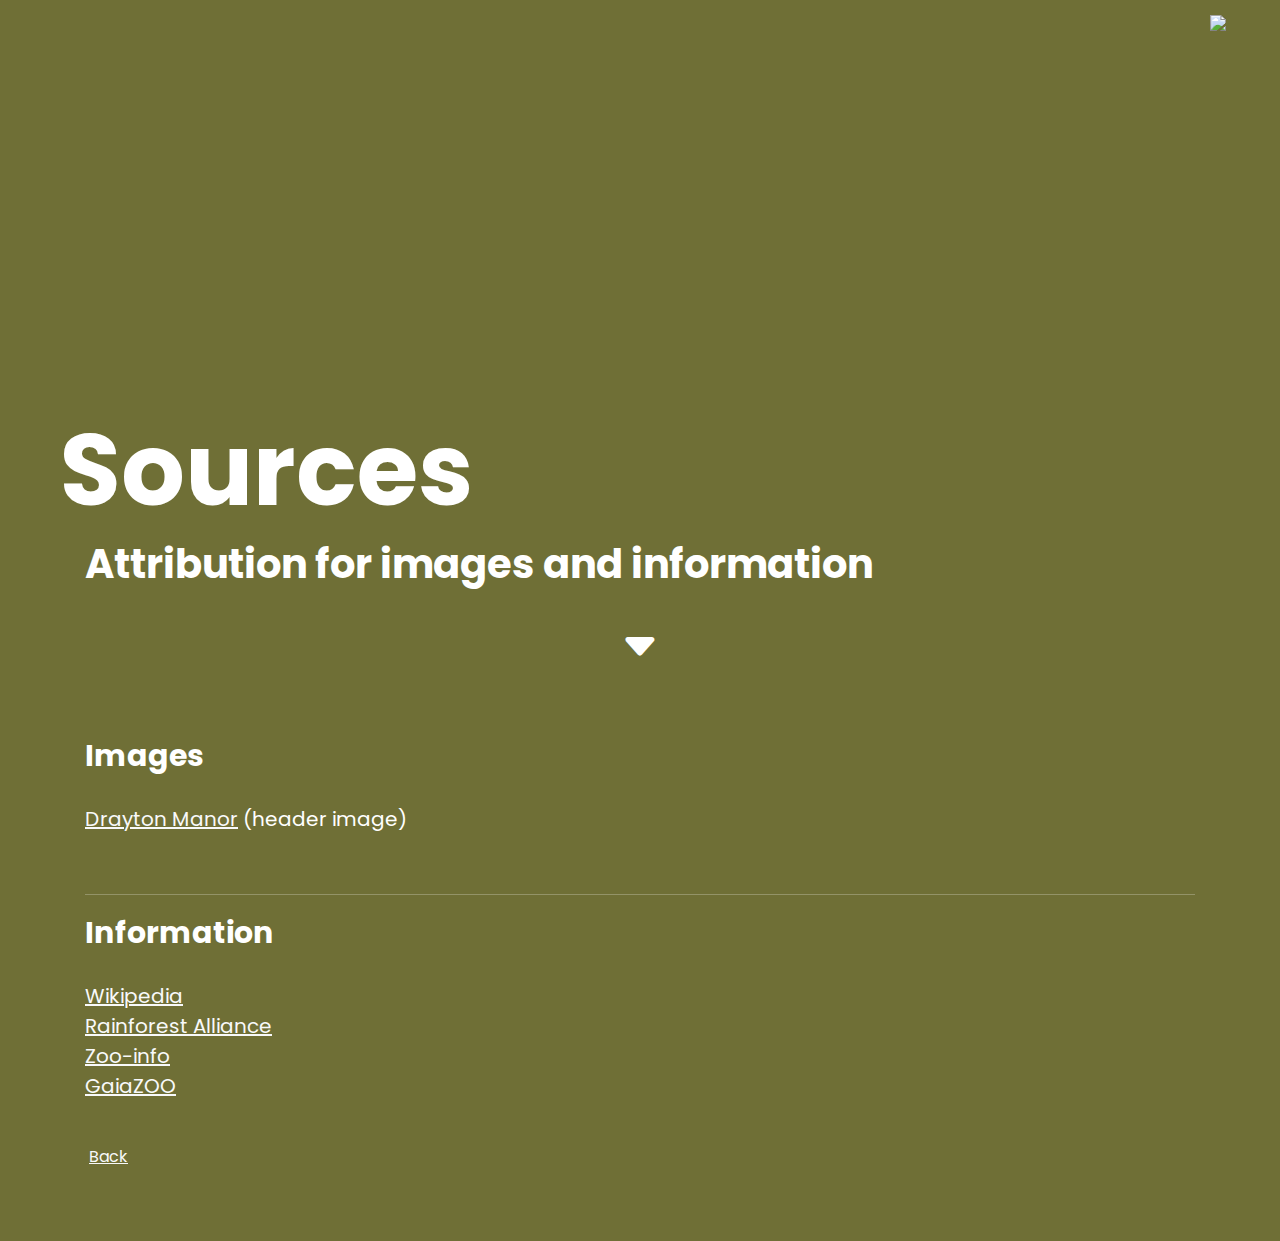
==== sources.html @ 3b5bebba "added sources" ====
<!DOCTYPE html>
<html>

<head>
    <meta charset="utf-8">
    <meta http-equiv="X-UA-Compatible" content="IE=edge">
    <title>Capybara</title>
    <meta name="description" content="">
    <meta name="viewport" content="width=device-width, initial-scale=1">
    <link rel="stylesheet" href="style/main.css">
    <link rel="shortcut icon" href="https://potatodonkey.eu/assets/logo-black.svg">
</head>

<body>
    <div class="container-fluid bg-capy">
        <a href="https://potatodonkey.eu/" title="potato donkey" target="_blank"><img src="https://potatodonkey.eu/assets/logo-white.svg" class="logo"></a>
        <div class="gradient"></div>
    </div>
    <div class="container bg-bg pt-2 text-white">
        <div class="row">
            <h1 class="title-big">Sources</h1>
            <h2 class="title-small">Attribution for images and information</h2>
        </div>
        <div class="row pt-3 fs-2 text-center">
            <i class="bi bi-caret-down-fill" id="scroll-arrow"></i>
        </div>
        <div class="row pt-5">
            <h4>Images</h4>
            <p>
                <ul class="list-unstyled">
                    <li><a class="link-light" href="https://www.draytonmanor.co.uk/fileadmin/user_upload/drayton_manor/capybara.jpg">Drayton Manor</a> (header image)</li>
                </ul>
            </p>
        </div>
        <hr>
        <div class="row">
            <h4>Information</h4>
            <p>
                <ul class="list-unstyled">
                    <li><a class="link-light" href="https://en.wikipedia.org/wiki/Capybara">Wikipedia</a></li>
                    <li><a class="link-light" href="https://www.rainforest-alliance.org/species/capybara/">Rainforest Alliance</a></li>
                    <li><a class="link-light" href="https://zoo-info.nl/capibara">Zoo-info</a></li>
                    <li><a class="link-light" href="https://www.gaiazoo.nl/bezoekers/ontdek-de-zoo/van-aap-tot-zebra/overig/capibara/">GaiaZOO</a></li>
                </ul>
            </p>
        </div>
    </div>

    <div class="footer">
        <div class="container">
            <ul>
                <li><a href="/" class="link-light">Back</a></li>
            </ul>
        </div>
    </div>

    <script src="scroll.js" type="text/javascript" defer></script>
</body>

</html>
---- style/main.css ----
@import url('https://fonts.googleapis.com/css2?family=Poppins:wght@400;500;700&display=swap');
@import url('https://cdn.jsdelivr.net/npm/bootstrap@5.1.3/dist/css/bootstrap.min.css');
@import url("https://cdn.jsdelivr.net/npm/bootstrap-icons@1.9.1/font/bootstrap-icons.css");

:root {
    --bg-colour: #6f6f36;
    --header-height: 20em;
    --bg-image: url('../img/header.jpg');
    font-size: 1.25em;
}

html {
    background-color: var(--bg-colour);
    scroll-behavior: smooth;
}

body {
    background-color: var(--bg-colour);
}

* {
    font-family: 'Poppins', sans-serif;
}

h1, h2, h3, h4, h5, h6 {
    font-family: 'Poppins', sans-serif;
    font-weight: bold;
}

div.bg-capy {
    background-image: var(--bg-image);
    background-repeat: no-repeat;
    background-size: cover;
    background-position: top;
    height: var(--header-height);
    padding: 0;
    margin: 0;
    z-index: 1;
}

div.bg-capy .gradient {
    height: var(--header-height);
    width: 100%;
    background-color: black;
    position: absolute;
    top: 0;
    left: 0;
    background: rgb(0,0,0);
    background: linear-gradient(180deg, rgba(0,0,0,0) 0%, var(--bg-colour) 100%);
    z-index: 2; 
}

.bg-bg {
    background-color: var(--bg-colour);
}

.title-big {
    font-size: 5rem;
    margin-left: -0.25em;
}

#scroll-arrow {
    transition: 0.2s ease-in-out;
}

.img-border {
    box-shadow: 0 0 50px white;
    border-radius: 1em;
    border: 2px solid white;
}

.footer {
    background-color: var(--bg-colour);
    height: 5em;
}

.footer .container ul {
    list-style-type: none;
    margin: 0;
    padding: 0;
    overflow: hidden;
}

.footer .container ul li {
    float: left;
    padding: 0.25em;
    font-size: 0.8rem;
}

.logo {
    position: absolute;
    top: 0.75em;
    right: 0.75em;
    width: 5ex;
    z-index: 99;
}

@media screen and (max-width: 768px) {
    .logo {
        right: auto;
        left: 0.75em;
    }
    .title-big {
        font-size: 2.5rem;
        margin: 0;
    }

    .title-small {
        font-size: 1.75rem;
    }

    div.bg-capy {
        background-position: left;
    }
}
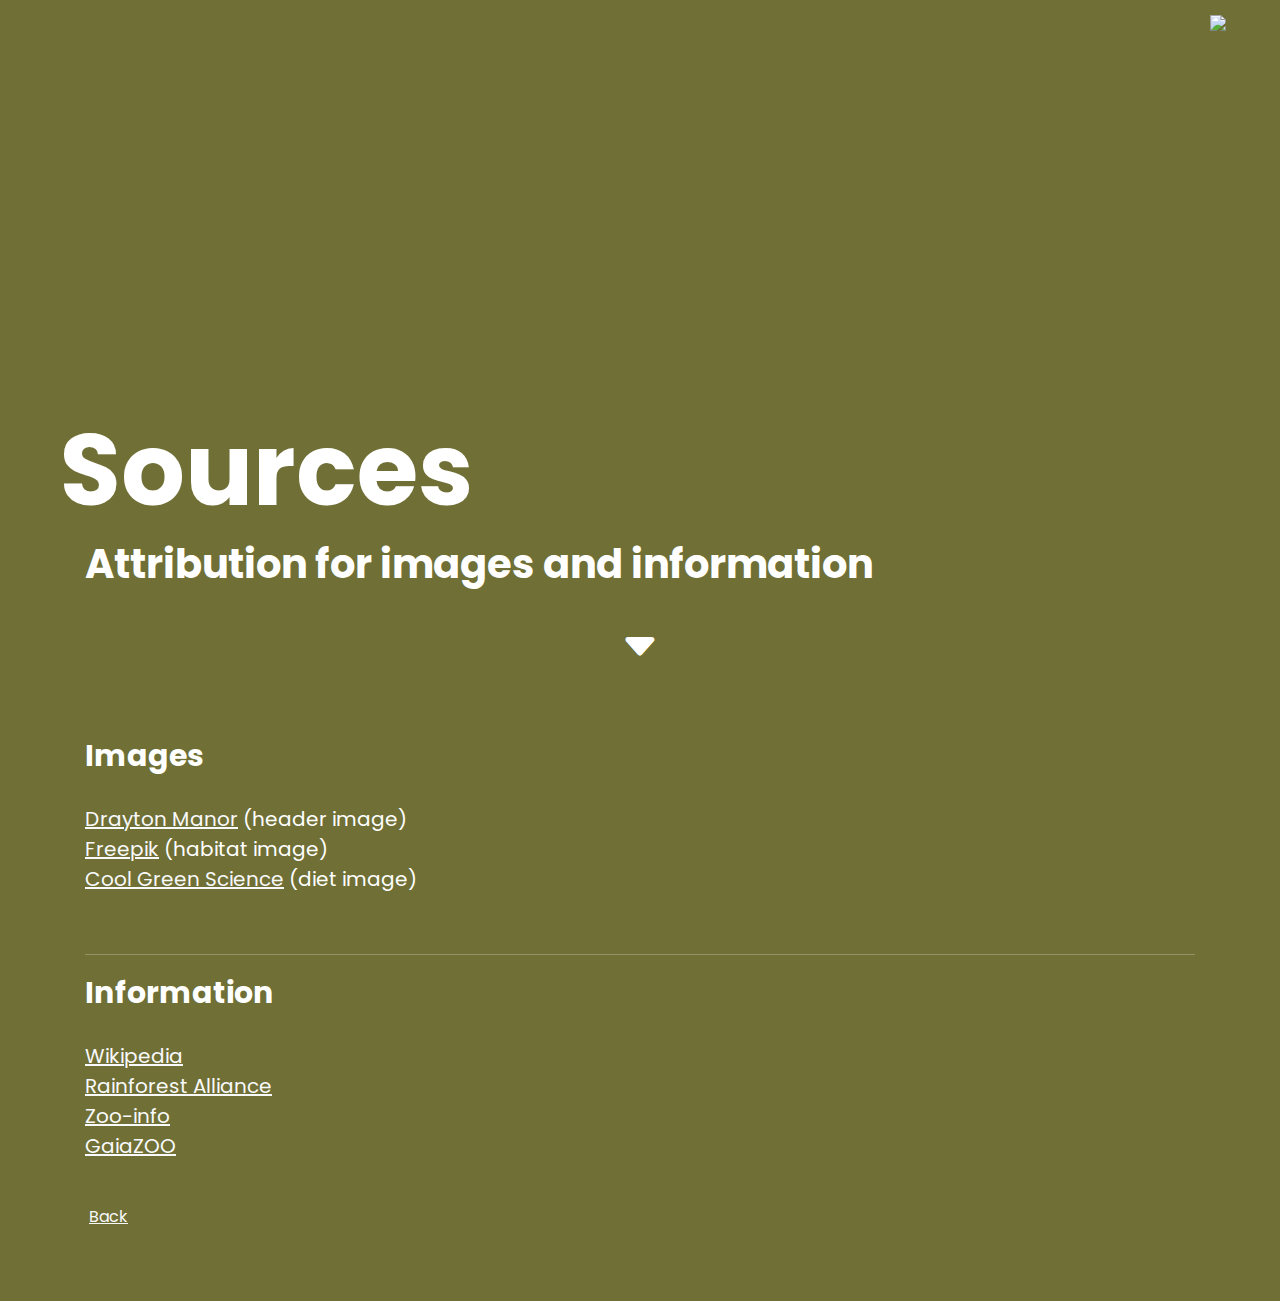
==== commit 0c755148: "added some zoos" ====
--- a/sources.html
+++ b/sources.html
@@ -4,16 +4,17 @@
 <head>
     <meta charset="utf-8">
     <meta http-equiv="X-UA-Compatible" content="IE=edge">
-    <title>Capybara</title>
+    <title>Zoos | Capybara</title>
     <meta name="description" content="">
     <meta name="viewport" content="width=device-width, initial-scale=1">
     <link rel="stylesheet" href="style/main.css">
-    <link rel="shortcut icon" href="https://potatodonkey.eu/assets/logo-black.svg">
+    <link rel="shortcut icon" href="https://ptdk.nl/assets/logo-black.svg">
 </head>
 
 <body>
     <div class="container-fluid bg-capy">
-        <a href="https://potatodonkey.eu/" title="potato donkey" target="_blank"><img src="https://potatodonkey.eu/assets/logo-white.svg" class="logo"></a>
+        <a href="https://ptdk.nl/" title="potato donkey" target="_blank"><img
+                src="https://ptdk.nl/assets/logo-white.svg" class="logo"></a>
         <div class="gradient"></div>
     </div>
     <div class="container bg-bg pt-2 text-white">
@@ -28,7 +29,15 @@
             <h4>Images</h4>
             <p>
                 <ul class="list-unstyled">
-                    <li><a class="link-light" href="https://www.draytonmanor.co.uk/fileadmin/user_upload/drayton_manor/capybara.jpg">Drayton Manor</a> (header image)</li>
+                    <li><a class="link-light"
+                            href="https://www.draytonmanor.co.uk/fileadmin/user_upload/drayton_manor/capybara.jpg">Drayton
+                            Manor</a> (header image)</li>
+                    <li><a class="link-light"
+                            href="https://www.freepik.com/free-photo/grey-capybara-standing-field-green-grass-water_11183170.htm">Freepik</a>
+                        (habitat image)</li>
+                    <li><a class="link-light"
+                            href="https://blog.nature.org/science/2020/02/11/capybara-meet-the-worlds-largest-rodent/">Cool
+                            Green Science</a> (diet image)</li>
                 </ul>
             </p>
         </div>
@@ -38,9 +47,12 @@
             <p>
                 <ul class="list-unstyled">
                     <li><a class="link-light" href="https://en.wikipedia.org/wiki/Capybara">Wikipedia</a></li>
-                    <li><a class="link-light" href="https://www.rainforest-alliance.org/species/capybara/">Rainforest Alliance</a></li>
+                    <li><a class="link-light" href="https://www.rainforest-alliance.org/species/capybara/">Rainforest
+                            Alliance</a></li>
                     <li><a class="link-light" href="https://zoo-info.nl/capibara">Zoo-info</a></li>
-                    <li><a class="link-light" href="https://www.gaiazoo.nl/bezoekers/ontdek-de-zoo/van-aap-tot-zebra/overig/capibara/">GaiaZOO</a></li>
+                    <li><a class="link-light"
+                            href="https://www.gaiazoo.nl/bezoekers/ontdek-de-zoo/van-aap-tot-zebra/overig/capibara/">GaiaZOO</a>
+                    </li>
                 </ul>
             </p>
         </div>
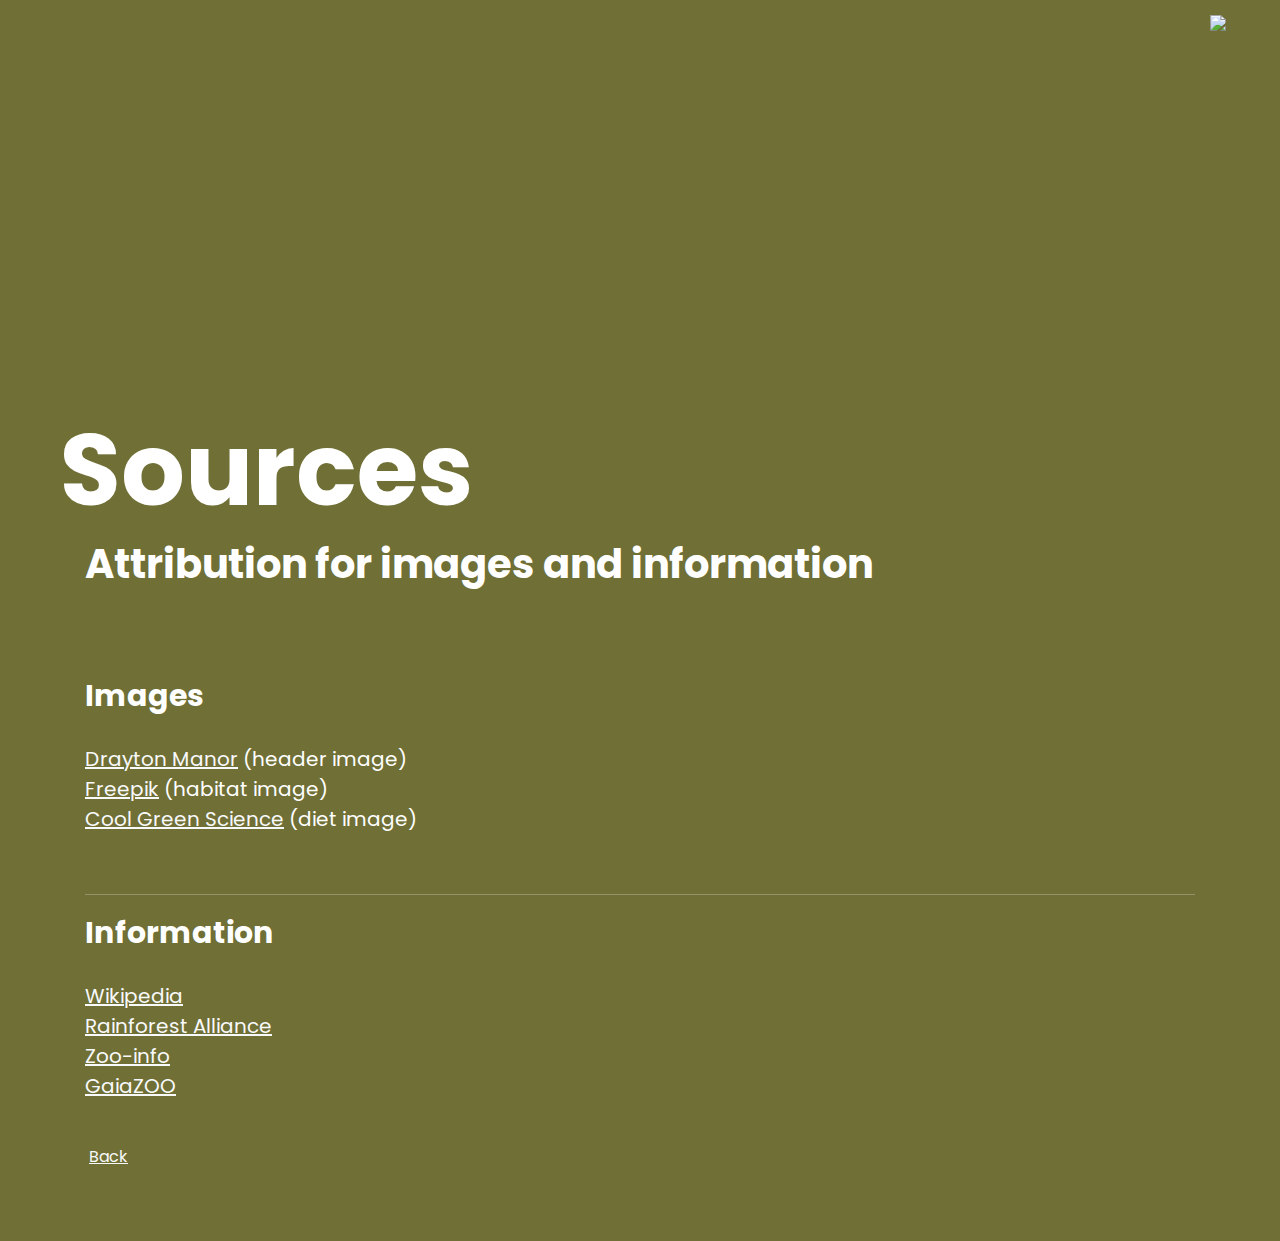
==== commit 96c9a8d6: "BAPY-1 Zoos page overhaul" ====
--- a/sources.html
+++ b/sources.html
@@ -4,7 +4,7 @@
 <head>
     <meta charset="utf-8">
     <meta http-equiv="X-UA-Compatible" content="IE=edge">
-    <title>Zoos | Capybara</title>
+    <title>Sources | bapycara.eu</title>
     <meta name="description" content="">
     <meta name="viewport" content="width=device-width, initial-scale=1">
     <link rel="stylesheet" href="style/main.css">
--- a/style/main.css
+++ b/style/main.css
@@ -1,116 +1,189 @@
-@import url('https://fonts.googleapis.com/css2?family=Poppins:wght@400;500;700&display=swap');
-@import url('https://cdn.jsdelivr.net/npm/bootstrap@5.1.3/dist/css/bootstrap.min.css');
+@import url("https://fonts.googleapis.com/css2?family=Poppins:wght@400;500;700&display=swap");
+@import url("https://cdn.jsdelivr.net/npm/bootstrap@5.1.3/dist/css/bootstrap.min.css");
 @import url("https://cdn.jsdelivr.net/npm/bootstrap-icons@1.9.1/font/bootstrap-icons.css");
 
 :root {
-    --bg-colour: #6f6f36;
-    --header-height: 20em;
-    --bg-image: url('../img/header.jpg');
-    font-size: 1.25em;
+  --bg-colour: #6f6f36;
+  --header-height: 20em;
+  --bg-image: url("../img/header.jpg");
+  font-size: 1.25em;
 }
 
 html {
-    background-color: var(--bg-colour);
-    scroll-behavior: smooth;
+  background-color: var(--bg-colour);
+  scroll-behavior: smooth;
 }
 
 body {
-    background-color: var(--bg-colour);
+  background-color: var(--bg-colour);
 }
 
 * {
-    font-family: 'Poppins', sans-serif;
+  font-family: "Poppins", sans-serif;
 }
 
-h1, h2, h3, h4, h5, h6 {
-    font-family: 'Poppins', sans-serif;
-    font-weight: bold;
+h1,
+h2,
+h3,
+h4,
+h5,
+h6 {
+  font-family: "Poppins", sans-serif;
+  font-weight: bold;
 }
 
 div.bg-capy {
-    background-image: var(--bg-image);
-    background-repeat: no-repeat;
-    background-size: cover;
-    background-position: top;
-    height: var(--header-height);
-    padding: 0;
-    margin: 0;
-    z-index: 1;
+  background-image: var(--bg-image);
+  background-repeat: no-repeat;
+  background-size: cover;
+  background-position: top;
+  height: var(--header-height);
+  padding: 0;
+  margin: 0;
+  z-index: 1;
 }
 
 div.bg-capy .gradient {
-    height: var(--header-height);
-    width: 100%;
-    background-color: black;
-    position: absolute;
-    top: 0;
-    left: 0;
-    background: rgb(0,0,0);
-    background: linear-gradient(180deg, rgba(0,0,0,0) 0%, var(--bg-colour) 100%);
-    z-index: 2; 
+  height: var(--header-height);
+  width: 100%;
+  background-color: black;
+  position: absolute;
+  top: 0;
+  left: 0;
+  background: rgb(0, 0, 0);
+  background: linear-gradient(
+    180deg,
+    rgba(0, 0, 0, 0) 0%,
+    var(--bg-colour) 100%
+  );
+  z-index: 2;
 }
 
 .bg-bg {
-    background-color: var(--bg-colour);
+  background-color: var(--bg-colour);
 }
 
 .title-big {
-    font-size: 5rem;
-    margin-left: -0.25em;
+  font-size: 5rem;
+  margin-left: -0.25em;
 }
 
 #scroll-arrow {
-    transition: 0.2s ease-in-out;
+  transition: 0.2s ease-in-out;
 }
 
 .img-border {
-    box-shadow: 0 0 50px white;
-    border-radius: 1em;
-    border: 2px solid white;
+  box-shadow: 0 0 50px white;
+  border-radius: 1em;
+  border: 2px solid white;
 }
 
 .footer {
-    background-color: var(--bg-colour);
-    height: 5em;
+  background-color: var(--bg-colour);
+  height: 5em;
 }
 
 .footer .container ul {
-    list-style-type: none;
-    margin: 0;
-    padding: 0;
-    overflow: hidden;
+  list-style-type: none;
+  margin: 0;
+  padding: 0;
+  overflow: hidden;
 }
 
 .footer .container ul li {
-    float: left;
-    padding: 0.25em;
-    font-size: 0.8rem;
+  float: left;
+  padding: 0.25em;
+  font-size: 0.8rem;
 }
 
 .logo {
-    position: absolute;
-    top: 0.75em;
-    right: 0.75em;
-    width: 5ex;
-    z-index: 99;
+  position: absolute;
+  top: 0.75em;
+  right: 0.75em;
+  width: 5ex;
+  z-index: 99;
+}
+
+ul.horizontal li {
+  display: inline-block;
+  margin-right: 0.5em;
+}
+
+.f-r-d {
+  float: right;
+}
+
+img.intext {
+  width: 50%;
+}
+
+#scroll-arrow {
+  display: none;
+}
+
+#navbar {
+  list-style-type: none;
+  padding: 0;
+  margin: 0;
+}
+
+#navbar li {
+  float: left;
+}
+
+#navbar li:not(:last-child) {
+  padding-right: 1em;
+}
+
+#navbar li.active {
+  font-weight: bold;
+}
+
+.country-list-item {
+  padding: 0 0.25em;
+  outline: 1px solid white;
+}
+
+.country-list-item a {
+  text-decoration: none;
+  color: white;
+}
+
+.country-list-item:hover {
+  background-color: white;
+}
+
+.country-list-item:hover a {
+  color: #6f6f36;
 }
 
 @media screen and (max-width: 768px) {
-    .logo {
-        right: auto;
-        left: 0.75em;
-    }
-    .title-big {
-        font-size: 2.5rem;
-        margin: 0;
-    }
+  .logo {
+    right: auto;
+    left: 0.75em;
+  }
+  .title-big {
+    font-size: 2.5rem;
+    margin: 0;
+  }
 
-    .title-small {
-        font-size: 1.75rem;
-    }
+  .title-small {
+    font-size: 1.75rem;
+  }
 
-    div.bg-capy {
-        background-position: left;
-    }
+  div.bg-capy {
+    background-position: left;
+  }
+
+  .f-r-d {
+    float: none;
+  }
+
+  img.intext {
+    width: 80%;
+  }
+
+  #scroll-arrow {
+    display: block;
+  }
 }
-    